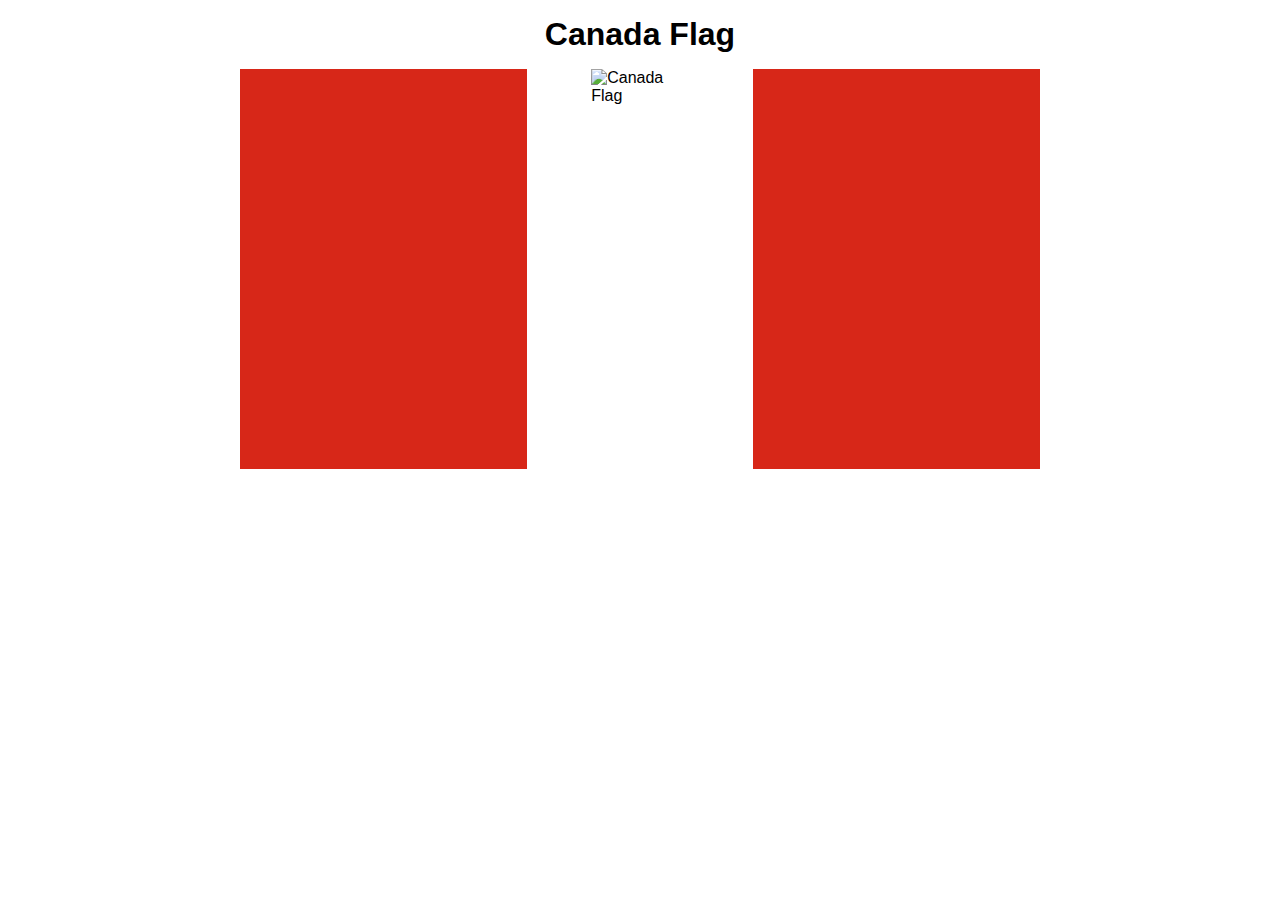
==== canada-flag/index.html @ b265f2e2 "canada flag" ====
<!DOCTYPE html>
<html lang="en">
  <head>
    <meta charset="UTF-8" />
    <meta name="viewport" content="width=device-width, initial-scale=1.0" />
    <link rel="stylesheet" href="styles.css">
    <link rel="shortcut icon" href="/images/favicon.png" type="image/x-icon">
    <title>Canada Flag</title>
  </head>
  <body>
    <h1 class="heading">Canada Flag</h1>
    <div class="flag-container">
      <div class="left"></div>
      <div class="center">
        <img src="/images/leaf.svg" alt="Canada Flag" />
      </div>
      <div class="right"></div>
    </div>
  </body>
</html>
---- canada-flag/styles.css ----
* {
  padding: 0;
  margin: 0;
  box-sizing: border-box;
}

body {
  font-family: Arial, Helvetica, sans-serif;
  display: flex;
  justify-content: center;
  flex-direction: column;
  align-items: center;
}

img {
  padding: 0 4rem;
  width: 400px;
  height: 400px;
}

.heading {
  text-align: center;
  margin: 1rem;
}

.flag-container {
  width: 800px;
  height: 400px;
  display: flex;
}

.flag-container .left,
.flag-container .right {
  width: 300px;
  height: 100%;
  background-color: #d72718;
}
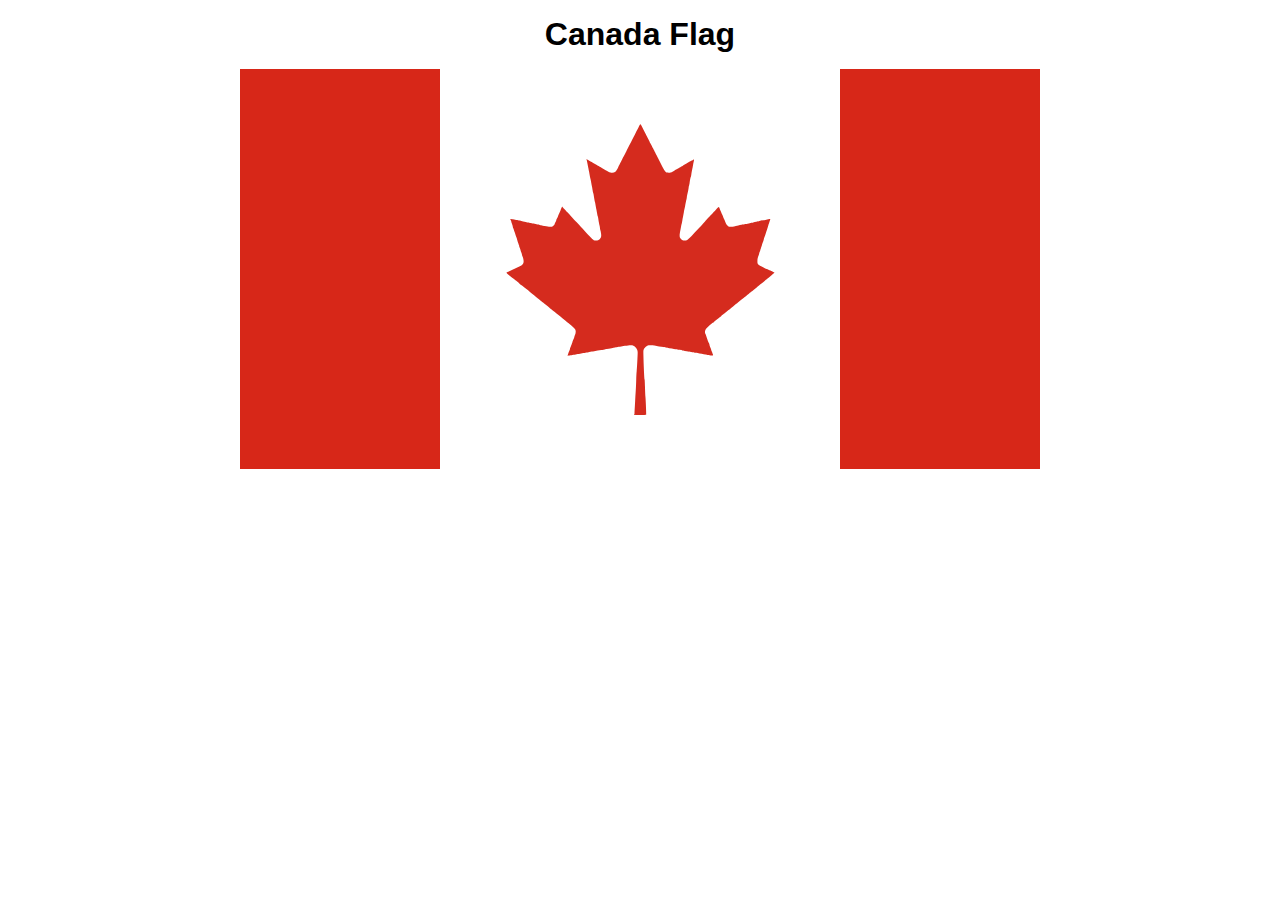
==== commit 6e6c815e: "Updated canada flag" ====
--- a/canada-flag/index.html
+++ b/canada-flag/index.html
@@ -12,7 +12,7 @@
     <div class="flag-container">
       <div class="left"></div>
       <div class="center">
-        <img src="/images/leaf.svg" alt="Canada Flag" />
+        <img src="images/leaf.svg" alt="Canada Flag" />
       </div>
       <div class="right"></div>
     </div>
